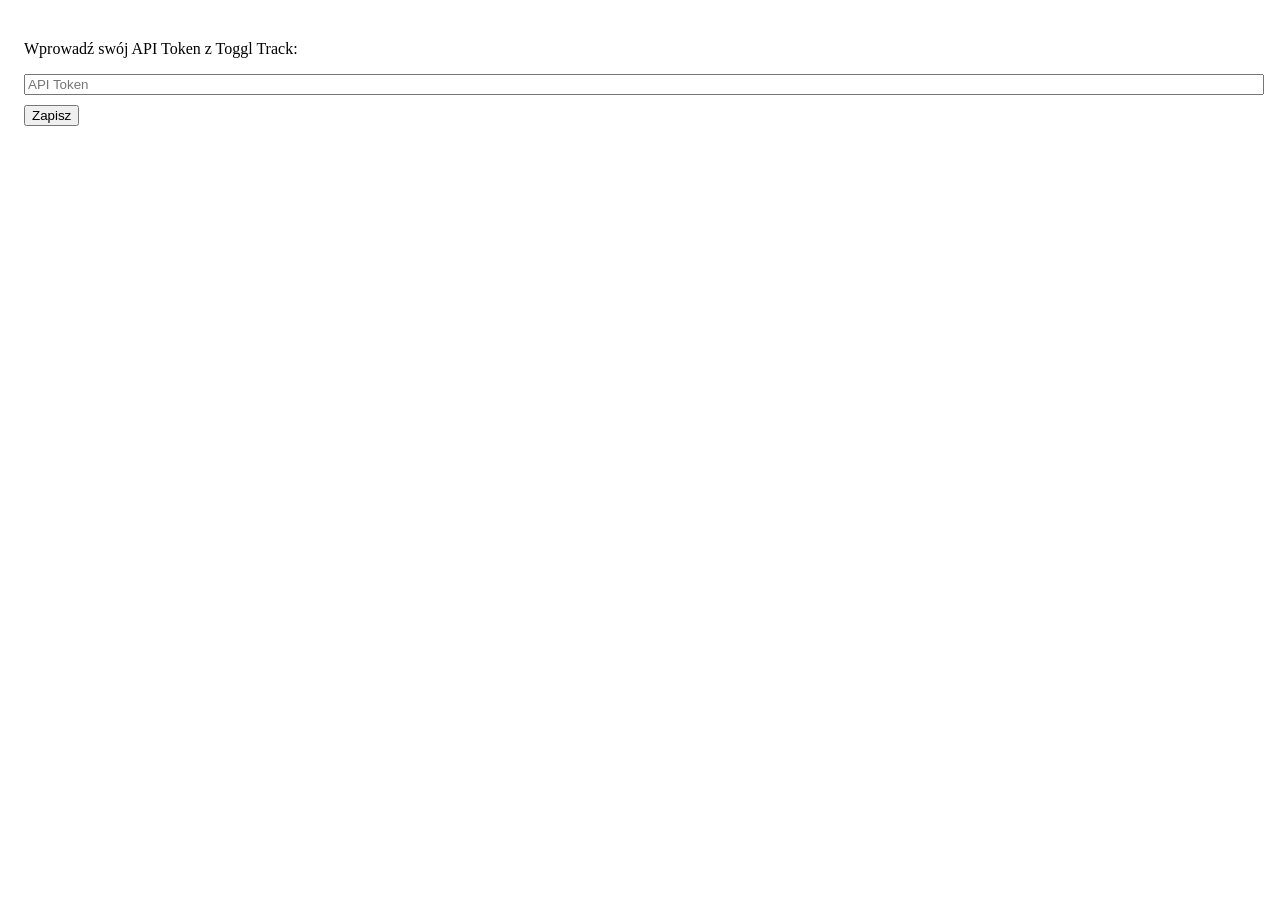
==== views/auth-popup.html @ 2f7e3f33 "Add files via upload" ====
<!DOCTYPE html>
<html>
<head>
  <meta charset="utf-8">
  <link rel="stylesheet" href="https://p.trellocdn.com/power-up.min.css">
  <script src="https://p.trellocdn.com/power-up.min.js"></script>
  <style>
    .auth-form {
      padding: 1em;
    }
    input {
      width: 100%;
      margin-bottom: 10px;
    }
  </style>
</head>
<body>
  <div class="auth-form">
    <p>Wprowadź swój API Token z Toggl Track:</p>
    <input type="password" id="api-token" placeholder="API Token">
    <button id="save-btn" class="mod-primary">Zapisz</button>
  </div>

  <script>
    var t = window.TrelloPowerUp.iframe();
    
    // Załaduj zapisany token (jeśli istnieje)
    t.get('member', 'private', 'togglApiToken')
      .then(function(token) {
        if (token) {
          document.getElementById('api-token').value = token;
        }
      });
    
    // Zapisz token po kliknięciu przycisku
    document.getElementById('save-btn').addEventListener('click', function() {
      var token = document.getElementById('api-token').value;
      if (token) {
        t.set('member', 'private', 'togglApiToken', token)
          .then(function() {
            t.closePopup();
          });
      }
    });
  </script>
</body>
</html>
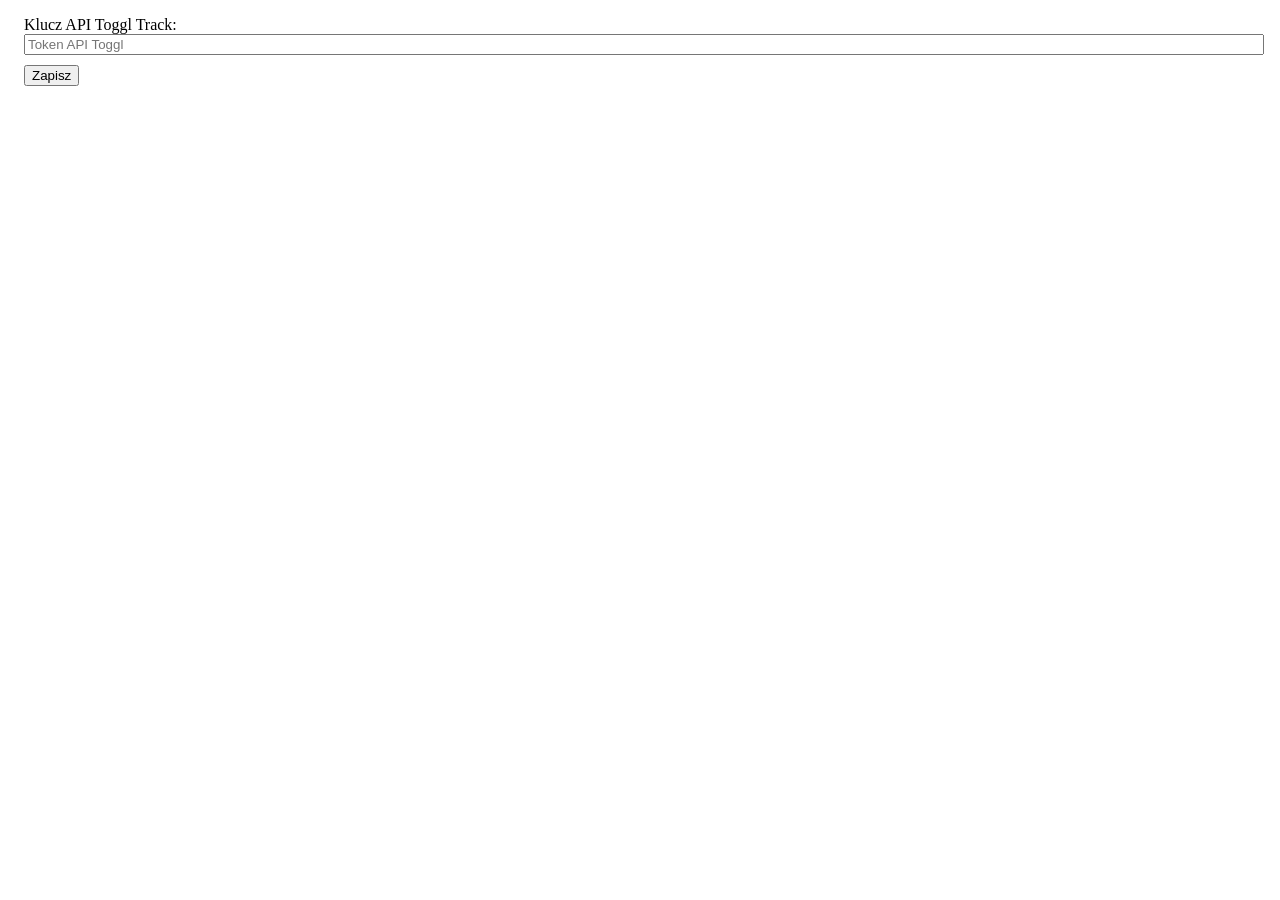
==== commit b84f7606: "Add files via upload" ====
--- a/views/auth-popup.html
+++ b/views/auth-popup.html
@@ -5,8 +5,8 @@
   <link rel="stylesheet" href="https://p.trellocdn.com/power-up.min.css">
   <script src="https://p.trellocdn.com/power-up.min.js"></script>
   <style>
-    .auth-form {
-      padding: 1em;
+    .auth-container {
+      margin: 1em;
     }
     input {
       width: 100%;
@@ -15,16 +15,17 @@
   </style>
 </head>
 <body>
-  <div class="auth-form">
-    <p>Wprowadź swój API Token z Toggl Track:</p>
-    <input type="password" id="api-token" placeholder="API Token">
+  <div class="auth-container">
+    <label for="api-token">Klucz API Toggl Track:</label>
+    <input type="password" id="api-token" placeholder="Token API Toggl">
     <button id="save-btn" class="mod-primary">Zapisz</button>
   </div>
 
   <script>
+    console.log('Strona auth.html została załadowana!');
     var t = window.TrelloPowerUp.iframe();
     
-    // Załaduj zapisany token (jeśli istnieje)
+    // Sprawdź, czy jest już zapisany token
     t.get('member', 'private', 'togglApiToken')
       .then(function(token) {
         if (token) {
